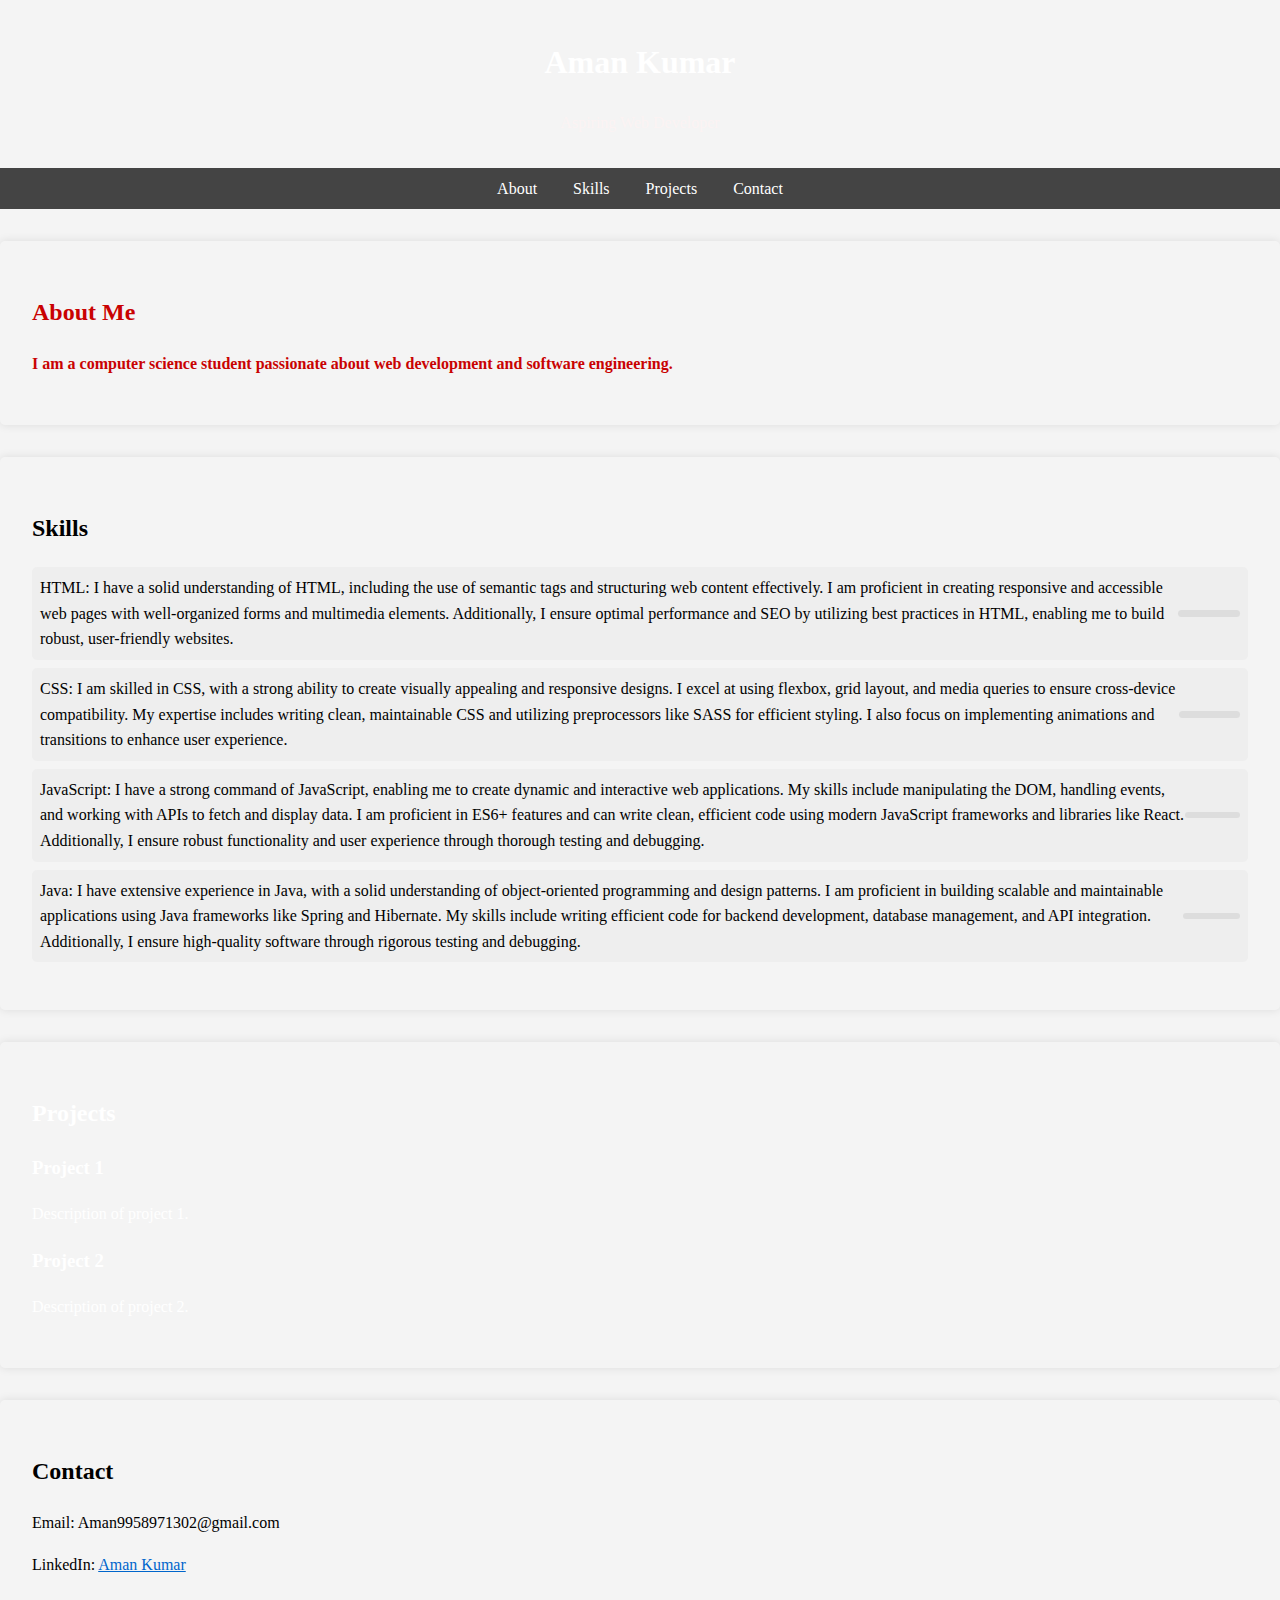
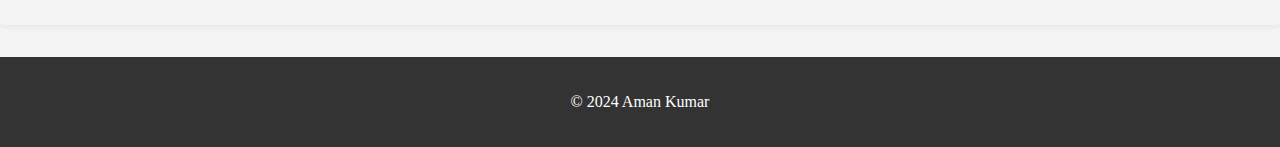
==== index.html @ 391a2155 "Update index.html" ====
<!DOCTYPE html>
<html lang="en">
<head>
    <meta charset="UTF-8">
    <meta name="viewport" content="width=device-width, initial-scale=1.0">
    <title>Student Portfolio</title>
    <link rel="stylesheet" href="portfoliob.css">
</head>
<body>
    <header>
        <h1>Aman Kumar</h1>
        <p><b>Aspiring Web Developer</b></p>
    </header>
    <nav>
        <ul>
            <li><a href="#about">About</a></li>
            <li><a href="#skills">Skills</a></li>
            <li><a href="#projects">Projects</a></li>
            <li><a href="#contact">Contact</a></li>
        </ul>
    </nav>
    <section id="about">
        <h2>About Me</h2>
        <p><b>I am a computer science student passionate about web development and software engineering.</b></p>
    </section>
    <section id="skills">
        <h2>Skills</h2>
        <ul>
            <li>HTML: I have a solid understanding of HTML, including the use of semantic tags and structuring web content effectively. I am proficient in creating responsive and accessible web pages with well-organized forms and multimedia elements. Additionally, I ensure optimal performance and SEO by utilizing best practices in HTML, enabling me to build robust, user-friendly websites. <span class="rating" data-rating="90"></span></li>
            <li>CSS: I am skilled in CSS, with a strong ability to create visually appealing and responsive designs. I excel at using flexbox, grid layout, and media queries to ensure cross-device compatibility. My expertise includes writing clean, maintainable CSS and utilizing preprocessors like SASS for efficient styling. I also focus on implementing animations and transitions to enhance user experience. <span class="rating" data-rating="85"></span></li>
            <li>JavaScript: I have a strong command of JavaScript, enabling me to create dynamic and interactive web applications. My skills include manipulating the DOM, handling events, and working with APIs to fetch and display data. I am proficient in ES6+ features and can write clean, efficient code using modern JavaScript frameworks and libraries like React. Additionally, I ensure robust functionality and user experience through thorough testing and debugging. <span class="rating" data-rating="80"></span></li>
            
            <li>Java: I have extensive experience in Java, with a solid understanding of object-oriented programming and design patterns. I am proficient in building scalable and maintainable applications using Java frameworks like Spring and Hibernate. My skills include writing efficient code for backend development, database management, and API integration. Additionally, I ensure high-quality software through rigorous testing and debugging. <span class="rating" data-rating="70"></span></li>
        </ul>
    </section>
    <section id="projects">
        <h2>Projects</h2>
        <div class="project">
            <h3>Project 1</h3>
            <p>Description of project 1.</p>
        </div>
        <div class="project">
            <h3>Project 2</h3>
            <p>Description of project 2.</p>
        </div>
    </section>
    <section id="contact">
        <h2>Contact</h2>
       
        <p>Email: Aman9958971302@gmail.com</p>
        <p>LinkedIn: <a href="www.linkedin.com/in/aman-kumar-590b472a4">Aman Kumar</a></p>
    </section>
    <footer>
        <p>&copy; 2024 Aman Kumar</p>
    </footer>
    <script src="portfoliod.js"></script>
</body>
</html>
---- portfoliob.css ----
body {
    font-family: Arial, sans-serif;
    line-height: 1.6;
    margin: 0;
    font-family: "gilroy";
    padding: 0;
    background: #f4f4f4;
    user-select: none;
}

header {
    
    color: #fff;
    padding: 1rem 0;
    text-align: center;
    background-size: cover;
    background-image: url(https://images.unsplash.com/photo-1707175834668-553f512d198e?q=80&w=2320&auto=format&fit=crop&ixlib=rb-4.0.3&ixid=M3wxMjA3fDB8MHxwaG90by1wYWdlfHx8fGVufDB8fHx8fA%3D%3D);
}
header p{
    color: rgba(253, 243, 243, 0.853);
    font-weight: 200;
}

nav {
    background: #444;
    color: #fff;
    padding: 0.5rem 0;
    text-align: center;
}
#about{
    background-image: url(https://images.unsplash.com/photo-1707175834460-af5028984a8e?q=80&w=2320&auto=format&fit=crop&ixlib=rb-4.0.3&ixid=M3wxMjA3fDB8MHxwaG90by1wYWdlfHx8fGVufDB8fHx8fA%3D%3D);
    background-size: cover;
    color: rgb(201, 2, 2);
    scroll-margin-bottom: 100px;
    
}

nav ul {
    list-style: none;
    padding: 0;
    margin: 0;
}

nav ul li {
    display: inline;
    margin: 0 1rem;
}

nav ul li a {
    color: #fff;
    text-decoration: none;
    transition: color 0.3s;
}

nav ul li a:hover {
    color: #00ccff;
}

section { 
    padding: 2rem;
    margin: 2rem 0;
    
    border-radius: 5px;
    box-shadow: 0 0 10px rgba(0,0,0,0.1);
}

#skills ul {
    list-style: none;
    padding: 0;
}
#skills{
    background-image: url(https://images.unsplash.com/uploads/141103282695035fa1380/95cdfeef?q=80&w=1730&auto=format&fit=crop&ixlib=rb-4.0.3&ixid=M3wxMjA3fDB8MHxwaG90by1wYWdlfHx8fGVufDB8fHx8fA%3D%3D);
    background-size: cover;
}

#skills ul li {
    background: #eee;
    margin: 0.5rem 0;
    padding: 0.5rem;
    border-radius: 5px;
    display: flex;
    justify-content: space-between;
    align-items: center;
}

.rating {
    background: #ddd;
    border-radius: 5px;
    padding: 0.2rem 0.5rem;
    width: 100px;
    text-align: center;
}

.rating-bar {
    background: #4caf50;
    border-radius: 5px;
    height: 100%;
}

#projects{
    background-image: url(https://images.unsplash.com/photo-1707175834429-dcfdf423e2ae?q=80&w=2320&auto=format&fit=crop&ixlib=rb-4.0.3&ixid=M3wxMjA3fDB8MHxwaG90by1wYWdlfHx8fGVufDB8fHx8fA%3D%3D);
    background-size: cover;
    color: #fff;
}
.project {
    margin: 1rem 0;
}

form label {
    display: block;
    margin: 0.5rem 0 0.2rem;
}

form input, form textarea, form button {
    width: 100%;
    padding: 0.5rem;
    margin: 0.2rem 0 1rem;
    border: 1px solid #ccc;
    border-radius: 5px;
}

form button {
    background: #4caf50;
    color: white;
    border: none;
    cursor: pointer;
}

form button:hover {
    background: #45a049;
}

footer {
    text-align: center;
    padding: 1rem 0;
    background: #333;
    color: #fff;
}

a {
    color: #0066cc;
}

a:hover {
    text-decoration: underline;
}
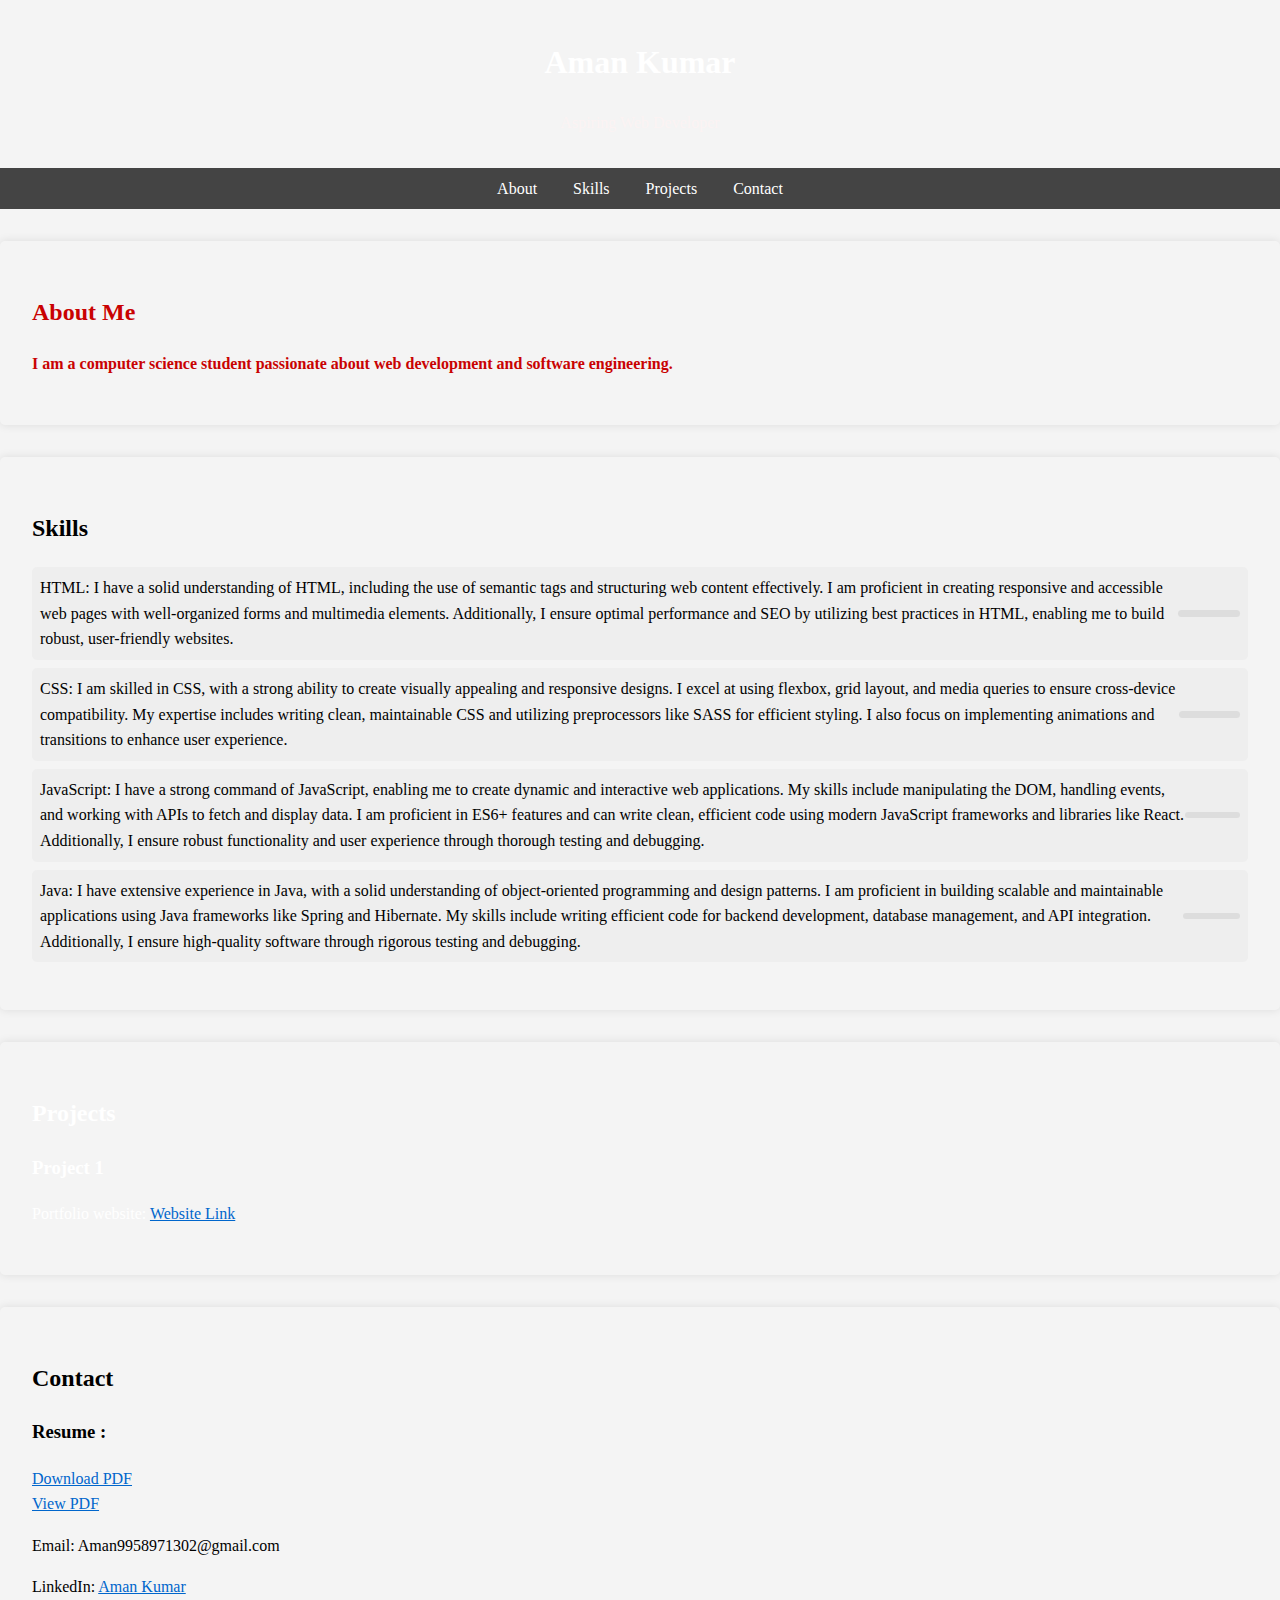
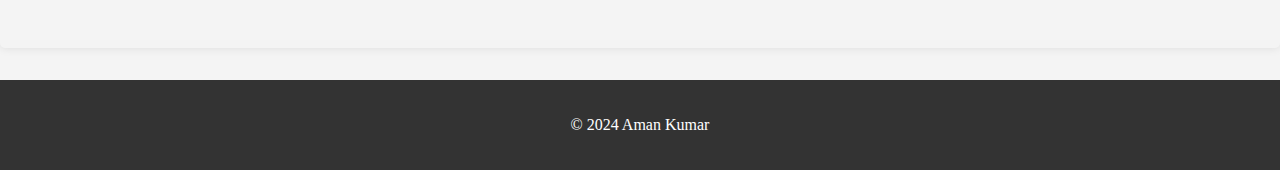
==== commit 11762de1: "Update index.html" ====
--- a/index.html
+++ b/index.html
@@ -36,19 +36,21 @@
     <section id="projects">
         <h2>Projects</h2>
         <div class="project">
-            <h3>Project 1</h3>
-            <p>Description of project 1.</p>
+           <h3>Project 1</h3>
+            <p>Portfolio website: <a href="https://tiny-sprinkles-13ed3c.netlify.app/">Website Link</a></p>
+        
         </div>
-        <div class="project">
-            <h3>Project 2</h3>
-            <p>Description of project 2.</p>
-        </div>
+        
     </section>
     <section id="contact">
         <h2>Contact</h2>
+         <h3>Resume :</h3>
+        <a href="Resume-Aman-Kumar.pdf" download>Download PDF</a>
+    <br>
+    <a href="Resume-Aman-Kumar.pdf">View PDF</a>
        
         <p>Email: Aman9958971302@gmail.com</p>
-        <p>LinkedIn: <a href="www.linkedin.com/in/aman-kumar-590b472a4">Aman Kumar</a></p>
+        <p>LinkedIn: <a href="https://www.linkedin.com/in/aman-kumar-590b472a4/">Aman Kumar</a></p>
     </section>
     <footer>
         <p>&copy; 2024 Aman Kumar</p>
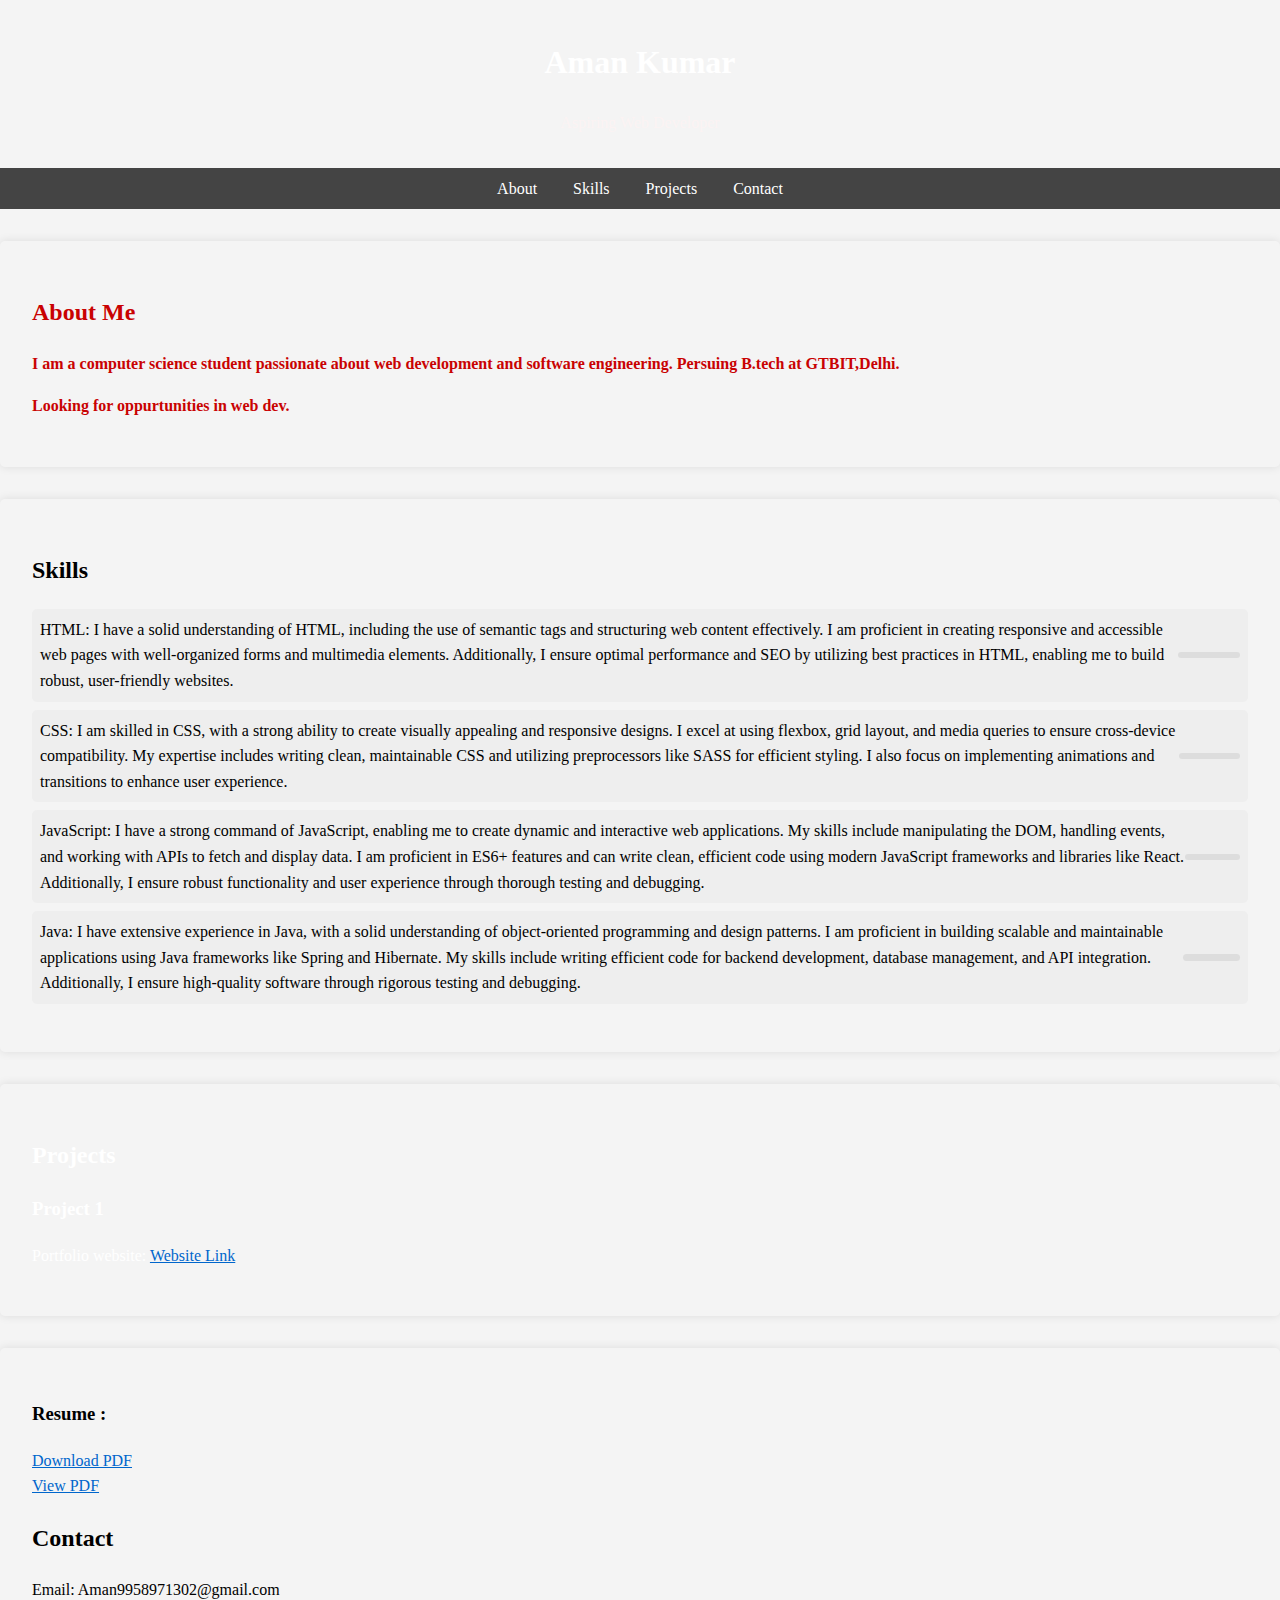
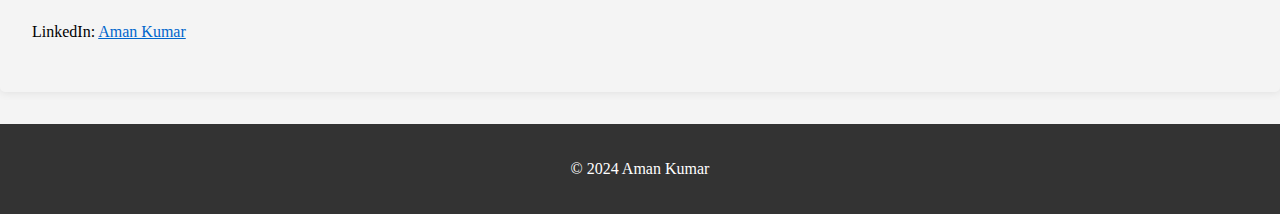
==== commit 1d84d341: "Update index.html" ====
--- a/index.html
+++ b/index.html
@@ -21,7 +21,10 @@
     </nav>
     <section id="about">
         <h2>About Me</h2>
-        <p><b>I am a computer science student passionate about web development and software engineering.</b></p>
+        <p><b>I am a computer science student passionate about web development and software engineering.
+              Persuing B.tech at GTBIT,Delhi.
+              </b></p>
+        <p><b>Looking for oppurtunities in web dev.</b></p>
     </section>
     <section id="skills">
         <h2>Skills</h2>
@@ -43,12 +46,12 @@
         
     </section>
     <section id="contact">
-        <h2>Contact</h2>
+        
          <h3>Resume :</h3>
         <a href="Resume-Aman-Kumar.pdf" download>Download PDF</a>
     <br>
     <a href="Resume-Aman-Kumar.pdf">View PDF</a>
-       
+       <h2>Contact</h2>
         <p>Email: Aman9958971302@gmail.com</p>
         <p>LinkedIn: <a href="https://www.linkedin.com/in/aman-kumar-590b472a4/">Aman Kumar</a></p>
     </section>
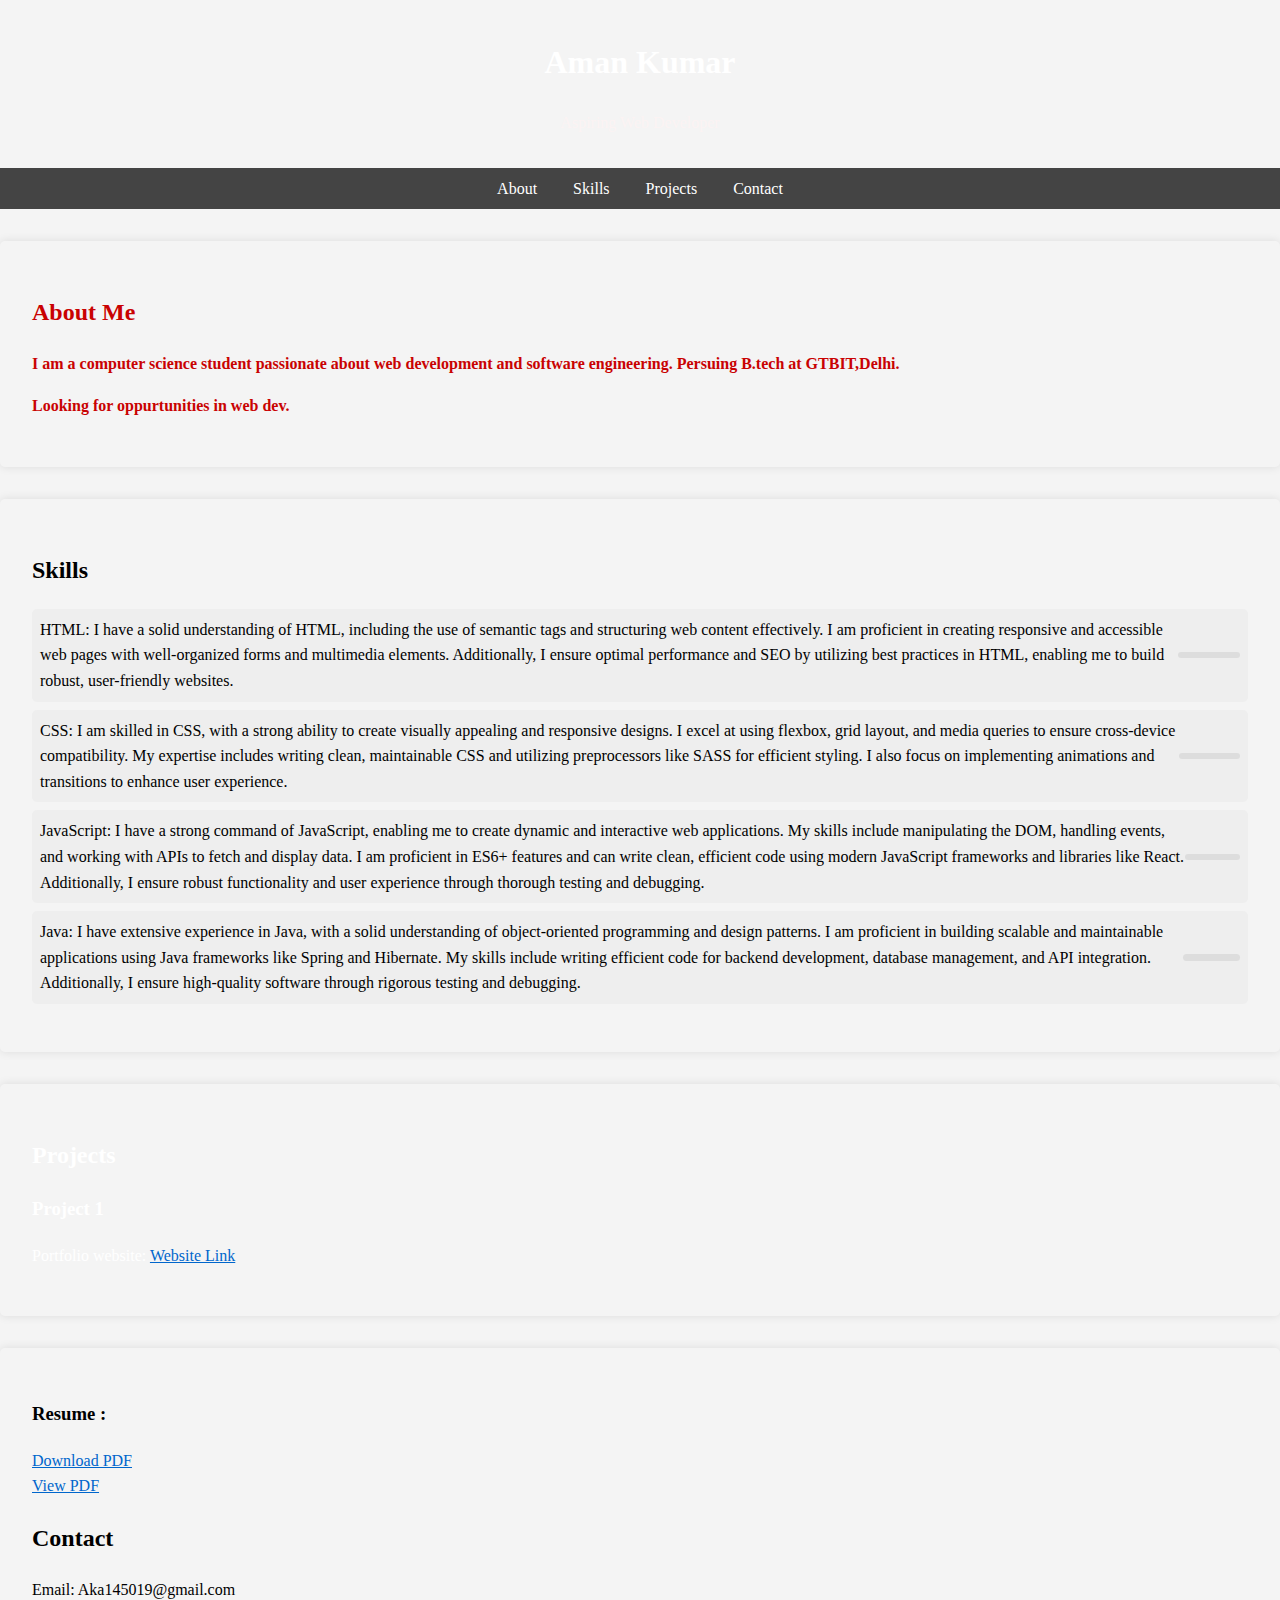
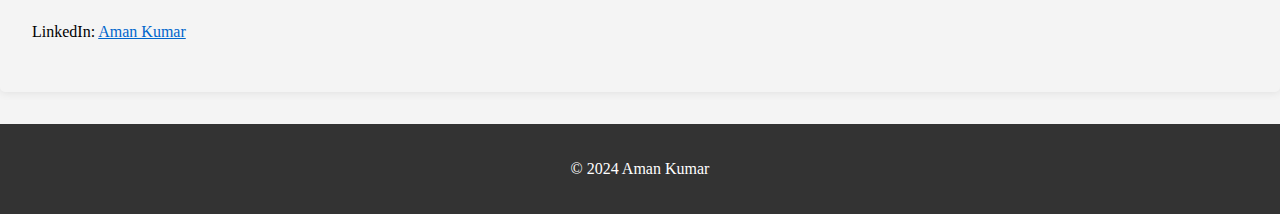
==== commit 82b8c75f: "Update index.html" ====
--- a/index.html
+++ b/index.html
@@ -52,7 +52,7 @@
     <br>
     <a href="Resume-Aman-Kumar.pdf">View PDF</a>
        <h2>Contact</h2>
-        <p>Email: Aman9958971302@gmail.com</p>
+        <p>Email: Aka145019@gmail.com </p>
         <p>LinkedIn: <a href="https://www.linkedin.com/in/aman-kumar-590b472a4/">Aman Kumar</a></p>
     </section>
     <footer>
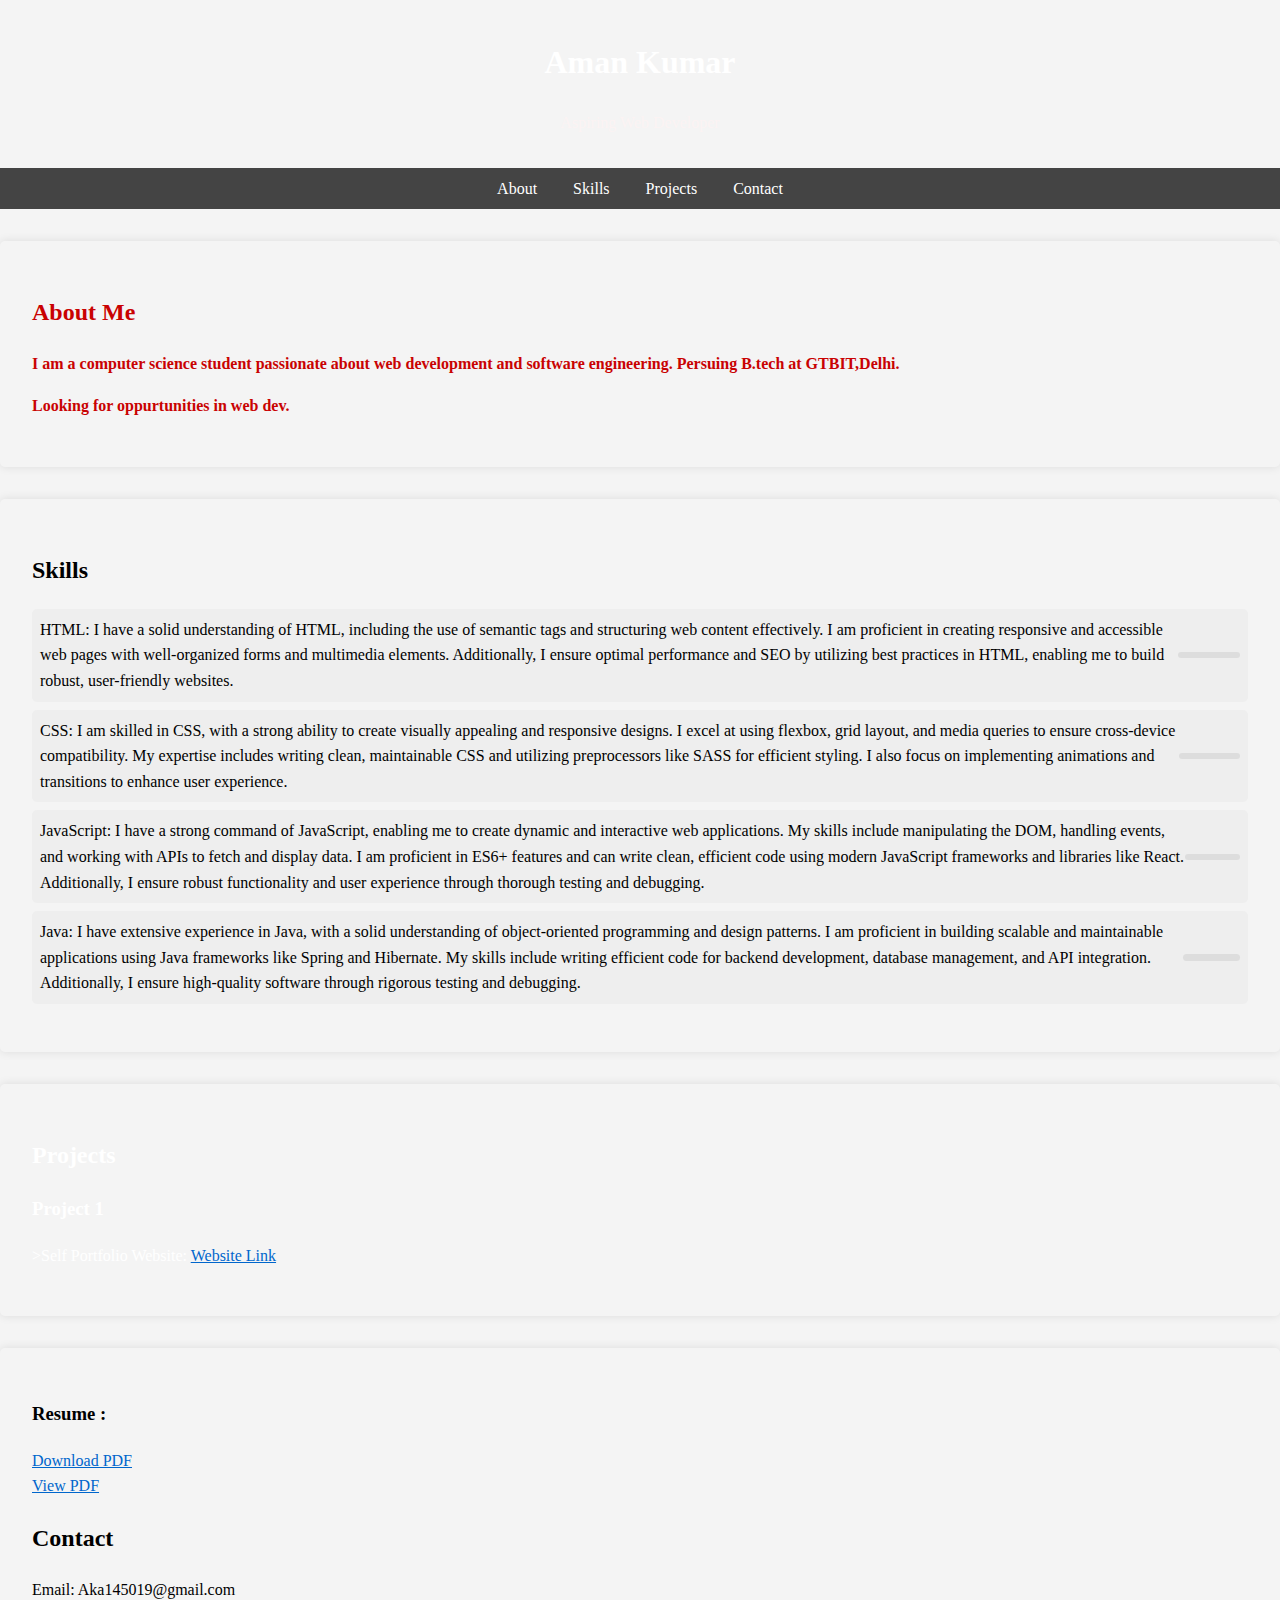
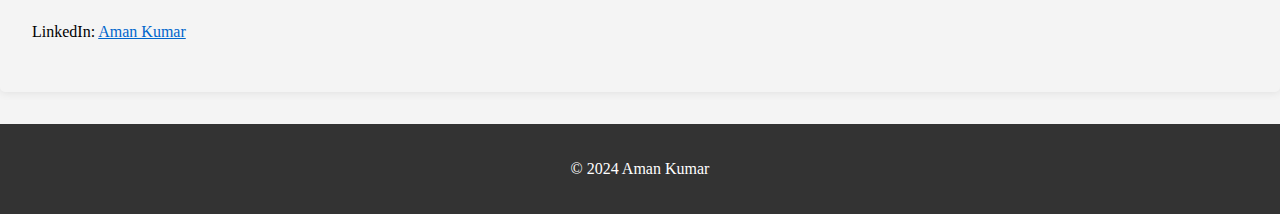
==== commit 0c948ac7: "Update index.html" ====
--- a/index.html
+++ b/index.html
@@ -40,7 +40,7 @@
         <h2>Projects</h2>
         <div class="project">
            <h3>Project 1</h3>
-            <p>Portfolio website: <a href="https://tiny-sprinkles-13ed3c.netlify.app/">Website Link</a></p>
+            <p> >Self Portfolio Website: <a href="https://codsoft-gilt-five.vercel.app/">Website Link</a></p>
         
         </div>
         
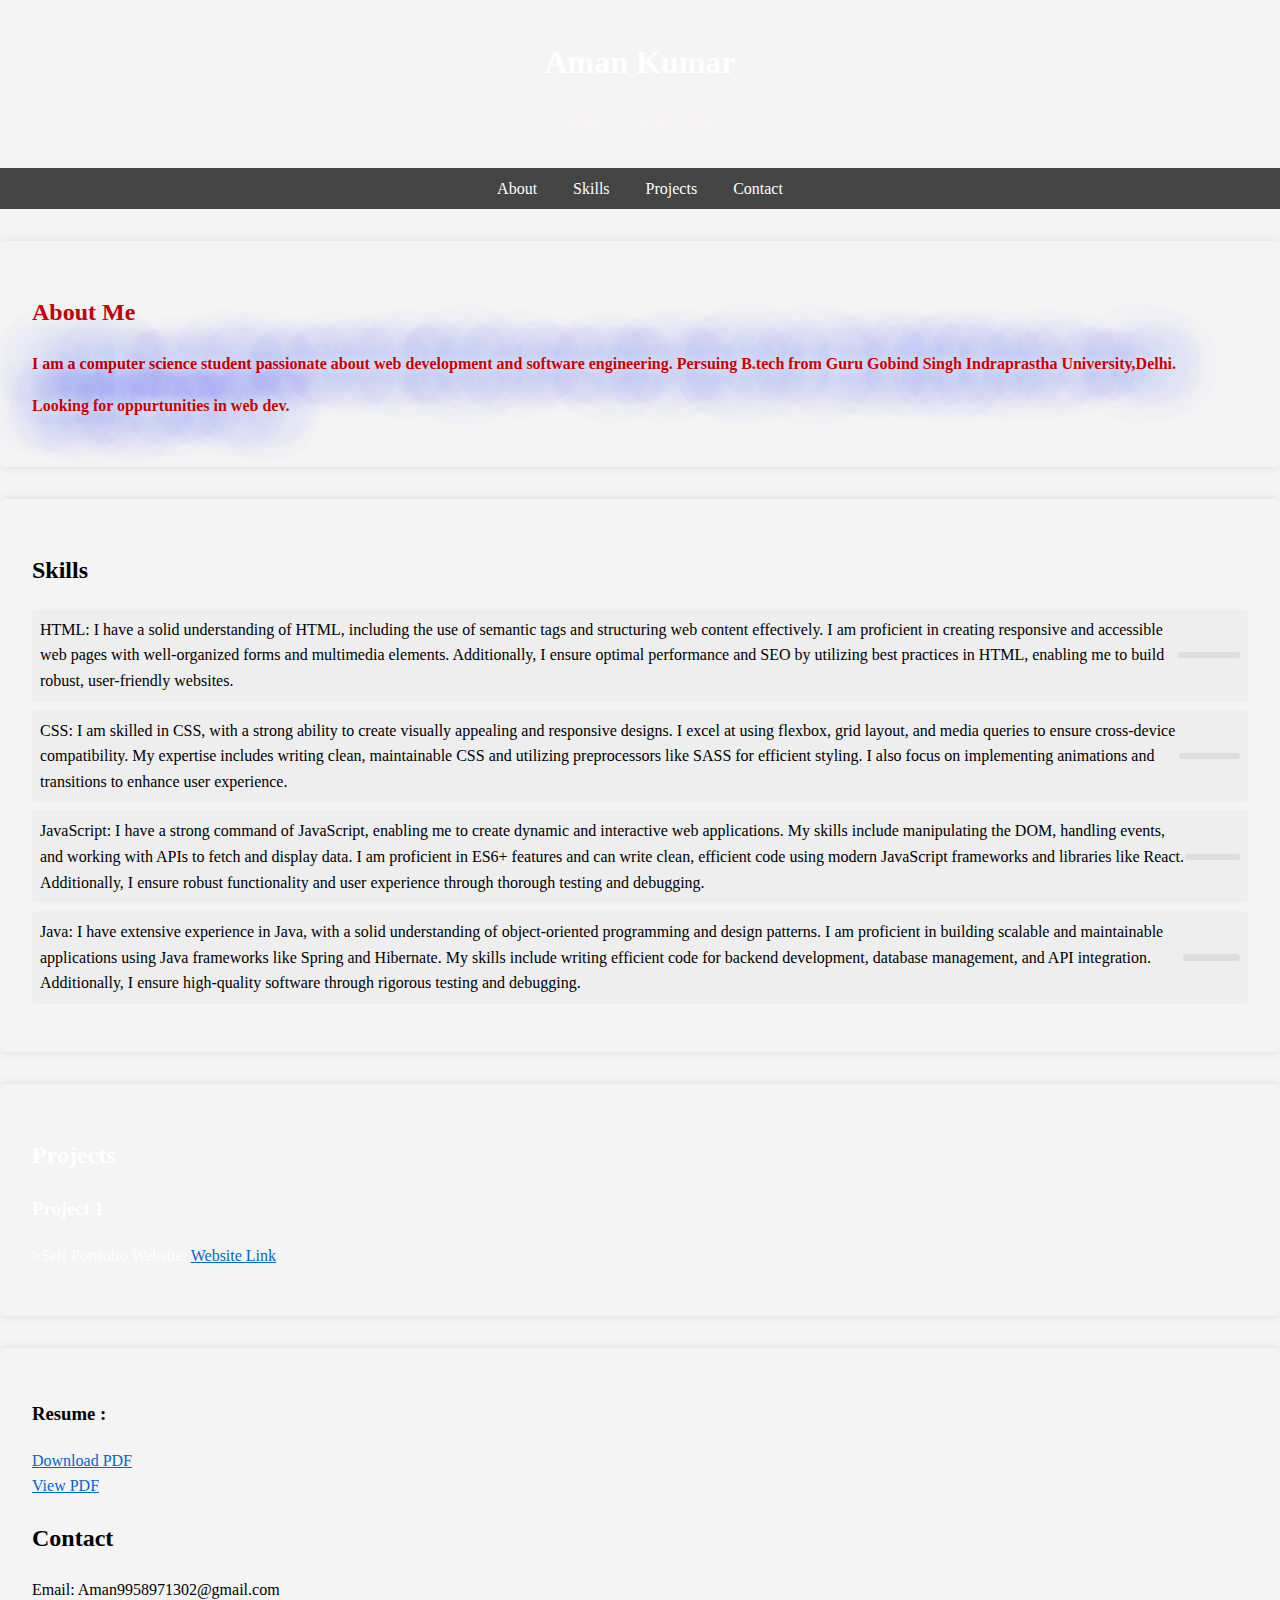
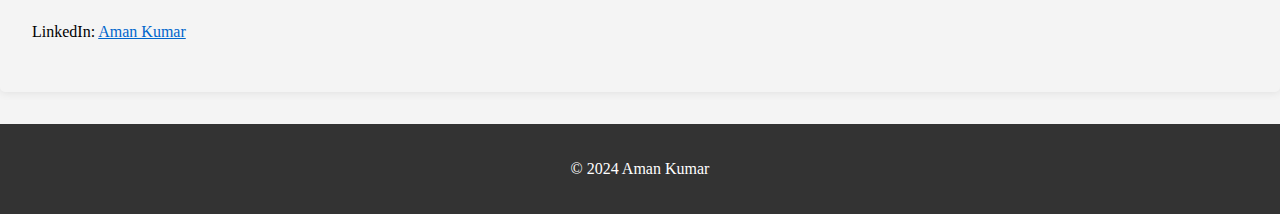
==== commit a2c6f0b7: "Update index.html" ====
--- a/index.html
+++ b/index.html
@@ -22,7 +22,7 @@
     <section id="about">
         <h2>About Me</h2>
         <p><b>I am a computer science student passionate about web development and software engineering.
-              Persuing B.tech at GTBIT,Delhi.
+              Persuing B.tech from Guru Gobind Singh Indraprastha University,Delhi.
               </b></p>
         <p><b>Looking for oppurtunities in web dev.</b></p>
     </section>
@@ -52,8 +52,8 @@
     <br>
     <a href="Resume-Aman-Kumar.pdf">View PDF</a>
        <h2>Contact</h2>
-        <p>Email: Aka145019@gmail.com </p>
-        <p>LinkedIn: <a href="https://www.linkedin.com/in/aman-kumar-590b472a4/">Aman Kumar</a></p>
+        <p>Email: Aman9958971302@gmail.com </p>
+        <p>LinkedIn: <a href="https://www.linkedin.com/in/aman-kumar-70865025b?utm_source=share&utm_campaign=share_via&utm_content=profile&utm_medium=android_app">Aman Kumar</a></p>
     </section>
     <footer>
         <p>&copy; 2024 Aman Kumar</p>
--- a/portfoliob.css
+++ b/portfoliob.css
@@ -5,7 +5,7 @@
     font-family: "gilroy";
     padding: 0;
     background: #f4f4f4;
-    user-select: none;
+  
 }
 
 header {
@@ -34,6 +34,18 @@
     scroll-margin-bottom: 100px;
     
 }
+
+#about p b {
+    text-shadow: 
+    0 0 10px rgba(255, 255, 255, 0.8),
+    0 0 20px rgba(255, 255, 255, 0.6),
+    0 0 30px rgba(255, 255, 255, 0.4),
+    0 0 40px rgba(0, 153, 255, 0.8),
+    0 0 70px rgba(0, 153, 255, 0.8),
+    0 0 80px rgba(0, 153, 255, 0.8),
+    0 0 100px rgba(0, 153, 255, 0.8);
+}
+
 
 nav ul {
     list-style: none;
